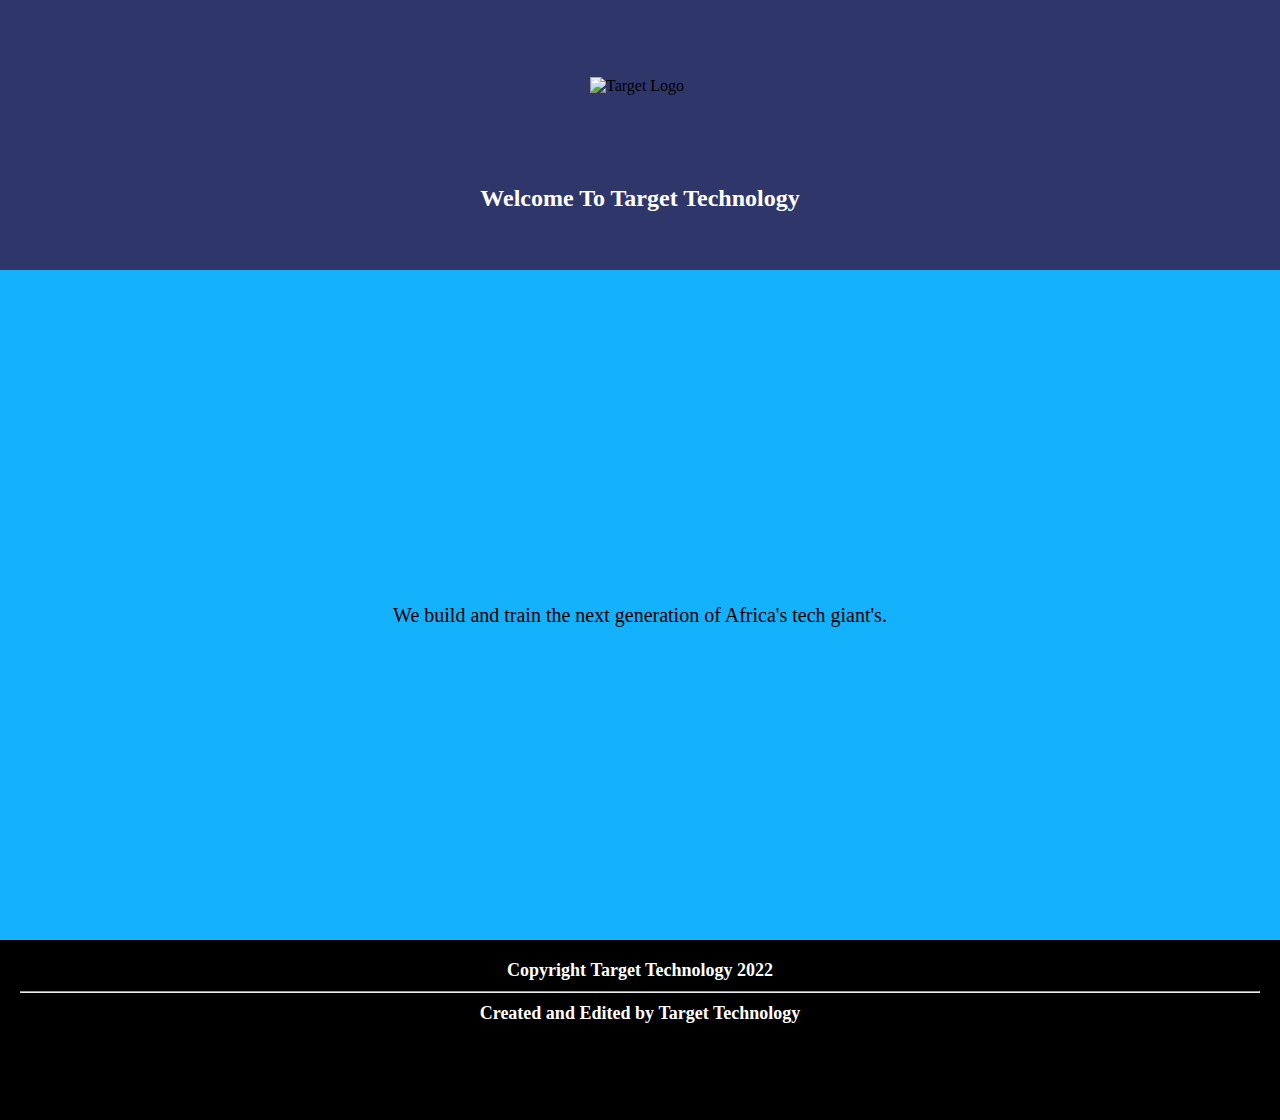
==== Target/index.html @ 9f6b16e0 "Add files via upload" ====
<!DOCTYPE html>
<html lang="en">
<head>
    <meta charset="UTF-8">
    <meta http-equiv="X-UA-Compatible" content="IE=edge">
    <meta name="viewport" content="width=device-width, initial-scale=1.0">
    <meta name="description" content="Investor Francis site at target tech https://github.com/nkpouto99">
    <link rel="shortcut icon" href="/image/Logo Variant 1.png" type="image/x-icon">
    <link rel="stylesheet" href="style.css">
    <title>Target Technology</title>
</head>
<body>
    <nav>
        <div class="image">
            <img src="/image/Variant 3.png" alt="Target Logo">
        </div>
        <h2>Welcome To Target Technology</h2>
    </nav>
    <div class="container">
        <p>We build and train the next generation of Africa's tech giant's.</p>
    </div>
    <footer>
        <div class="footer-body">
            <center><h3><i class="fa fa-copyright" aria-hidden="true"></i>Copyright <b>Target Technology</b> 2022</h3></center>
            <hr style="max-width: 100%; text-align: center;">
            <center><h3>Created and Edited by <b><a href="http://github.com/nkpouto99" target="_blank" rel="noopener noreferrer">Target Technology</a></b></h3></center>
        </div>
    </footer>
</body>
</html>
---- Target/style.css ----
* {
    padding: 0;
    margin: 0;
    box-sizing: border-box;
}

:root {
    --first-color1: #2F366A;
    --first-color2: #14B1FD;
    --second-color1: #FFFFFF;
    --second-color2: #01EEBA;
    --third-color: #2F366A;
}

body {
    background-color: var(--first-color2);
    height: 100vh;
}

nav {
    height: 30vh;
    width: 100%;
    background-color: var(--first-color1);
    display: flex;
    flex-direction: column;
    justify-content: center;
    align-items: center;
    font-family: cursive;
}
nav .image{
    display: flex;
    justify-content: center;
    align-content: center;
    margin-right: 10vh;
}

nav  img{
    margin-left: 100px;
    margin-top: 2vh;
}

nav h2 {
    /* text-align: center; */
    color: var(--second-color1);
    display: flex;
    align-items: center;
    justify-content: center;
    padding-top: 18px;
}



@media(max-width:800px) {
    nav img {
        margin-left: 80px;
        margin-top: 2vh;
    }
}

@media(min-width:1000px) {
    nav img {
        margin-left: 100px;
        margin-top: 2vh;
    }
}

@media(max-width:500px) {
    nav h2 {
        /* text-align: center; */
        color: var(--second-color1);
        display: flex;
        align-items: center;
        justify-content: center;
        padding-top: 12px;
        font-size: 20px;
    }

    nav img {
        margin-left: 15px;
        margin-top: 2vh;
    }
}

.container {
    margin: 20px 40px;
    height: 70vh;
    /* text-align: center; */
    display: flex;
    align-items: center;
    justify-content: center;
    font-size: 20px;
    font-family: cursive;
}

img {
    height: 90px;
    width: 110px;
}

.container p {
    padding-top: 20px;
    text-align: center;
}

footer {
    width: 100%;
    height: 20vh;
    background-color: black;
    color: var(--second-color1);
}

.footer-body {
    padding-left: 20px;
    padding-right: 20px;
    padding-top: 10px;
}

.footer-body h3 {
    font-size: 18px;
    padding: 10px 0px;
}

a {
    text-decoration: none;
    color: white;
}
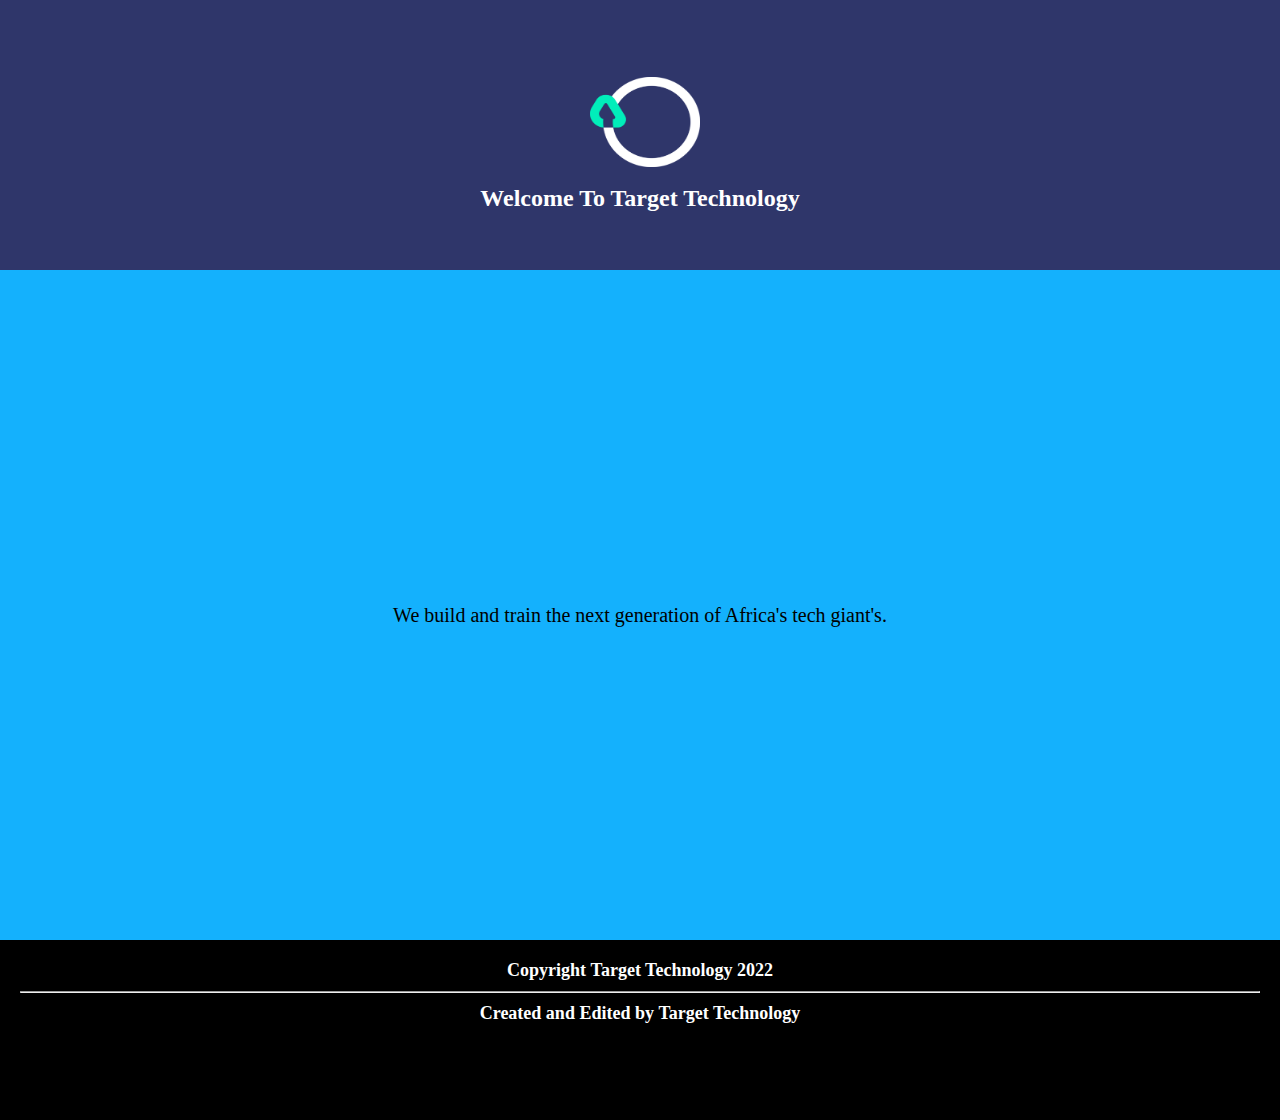
==== commit c0eb6e3d: "Add files via upload" ====
--- a/Target/index.html
+++ b/Target/index.html
@@ -5,14 +5,14 @@
     <meta http-equiv="X-UA-Compatible" content="IE=edge">
     <meta name="viewport" content="width=device-width, initial-scale=1.0">
     <meta name="description" content="Investor Francis site at target tech https://github.com/nkpouto99">
-    <link rel="shortcut icon" href="/image/Logo Variant 1.png" type="image/x-icon">
+    <link rel="shortcut icon" href="./image/Logo Variant 1.png" type="image/x-icon">
     <link rel="stylesheet" href="style.css">
     <title>Target Technology</title>
 </head>
 <body>
     <nav>
         <div class="image">
-            <img src="/image/Variant 3.png" alt="Target Logo">
+            <img src="./image/Variant 3.png" alt="Target Logo">
         </div>
         <h2>Welcome To Target Technology</h2>
     </nav>
